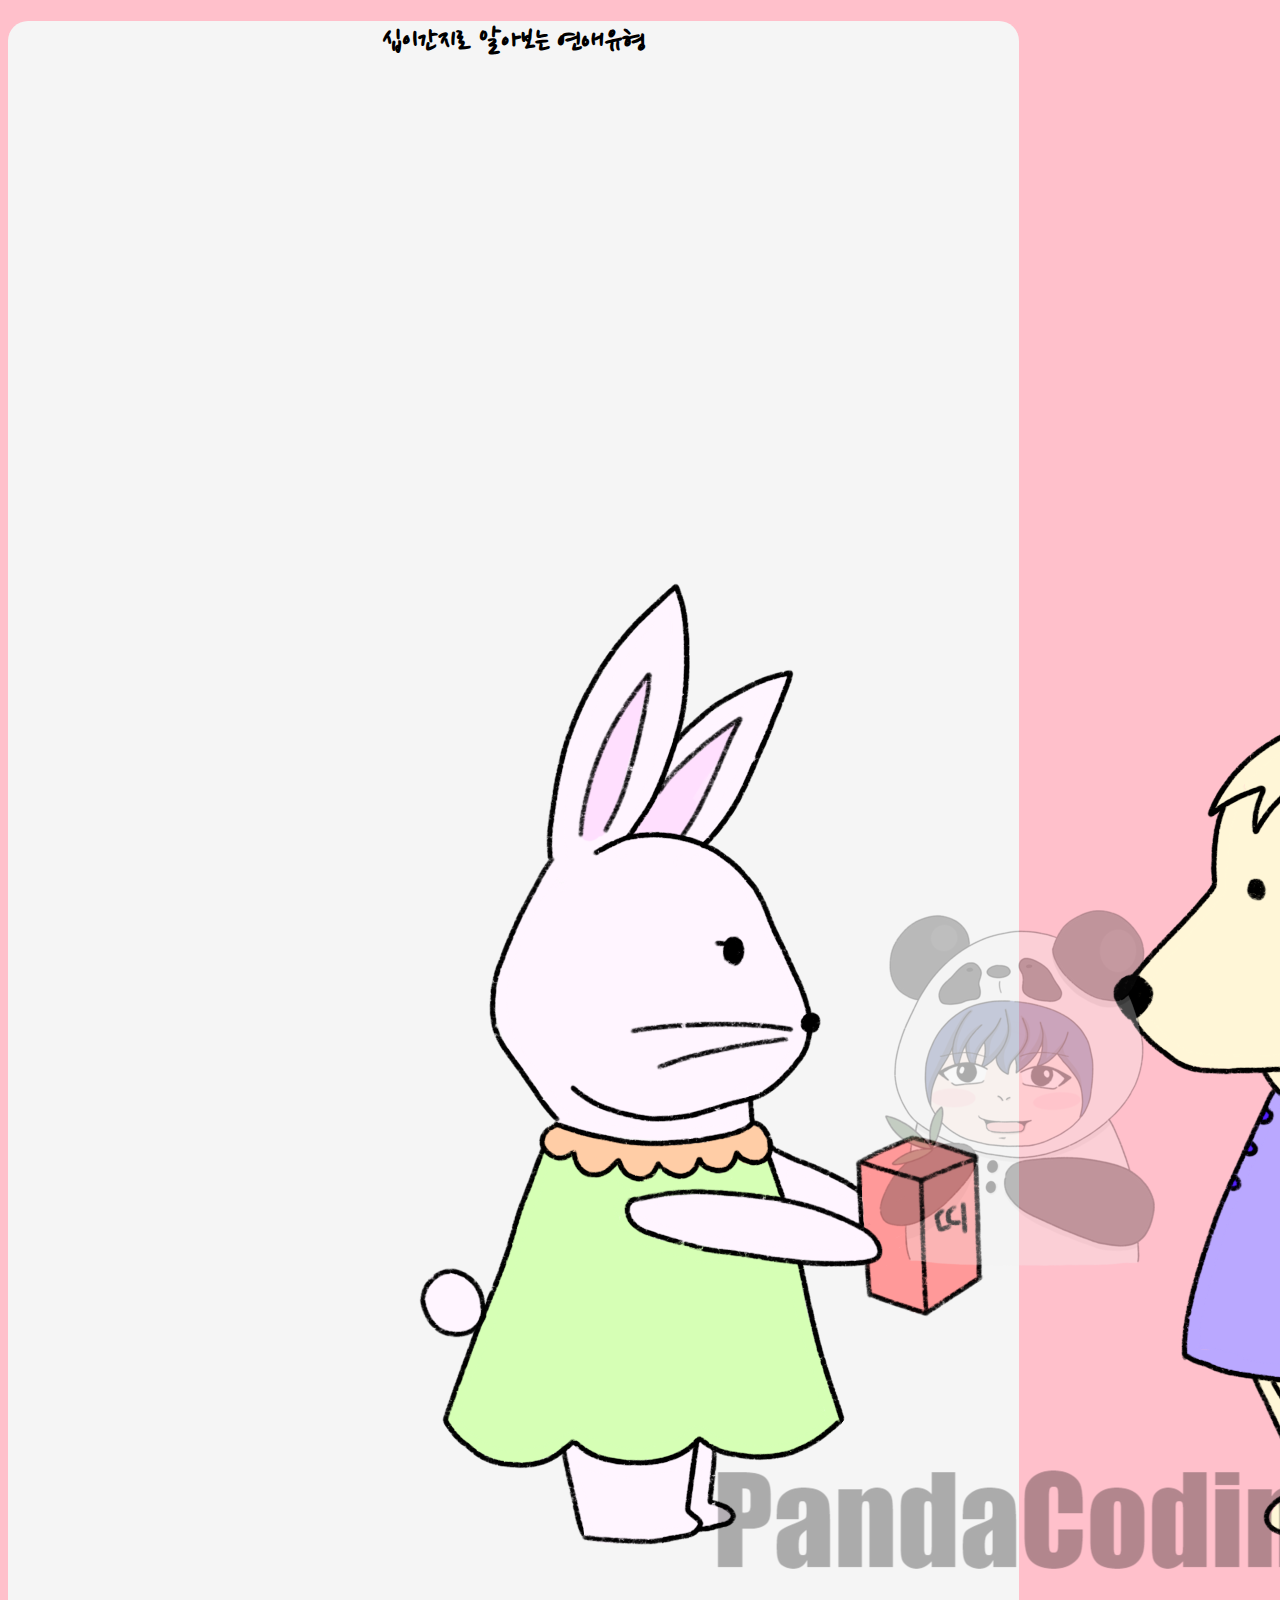
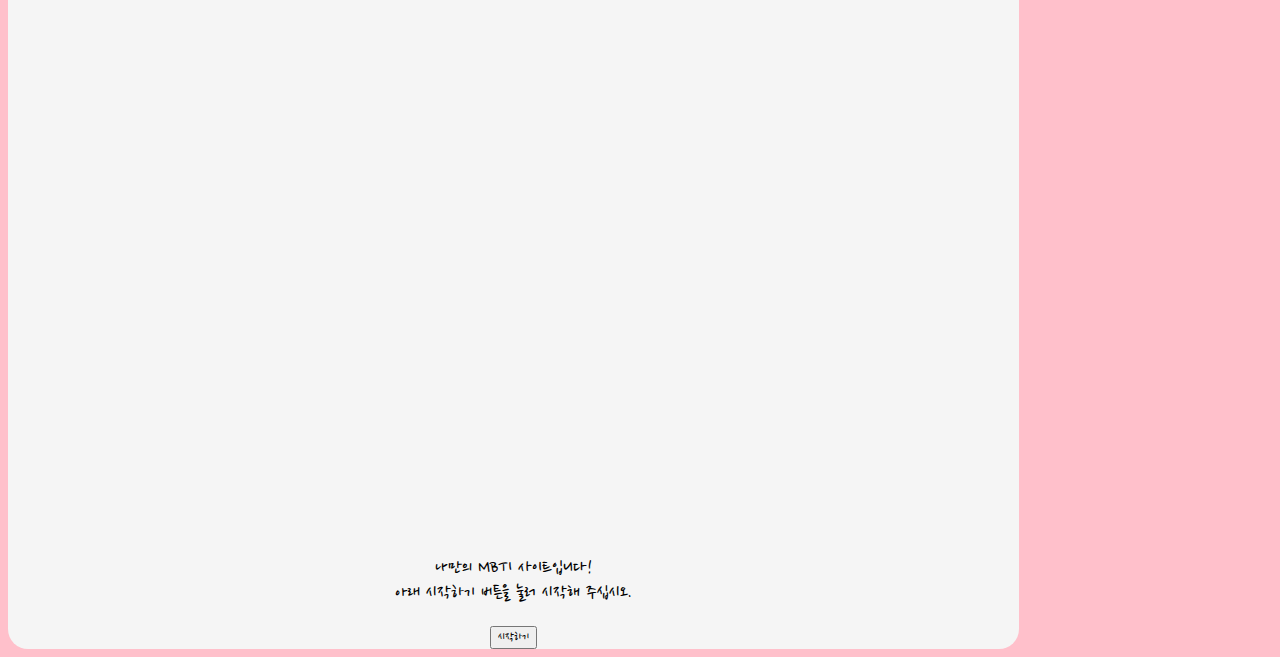
==== MyMBTI-main/#2. QnA Page/index.html @ 31dfb89f "commit" ====
<!DOCTYPE html>
<html lang="ko" dir="ltr">

<head>
  <meta charset="utf-8">
  <meta name="viewport" content="width=device-width, initial-scale=1">

  <title></title>
  <link href="https://cdn.jsdelivr.net/npm/bootstrap@5.0.0-beta2/dist/css/bootstrap.min.css" rel="stylesheet" integrity="sha384-BmbxuPwQa2lc/FVzBcNJ7UAyJxM6wuqIj61tLrc4wSX0szH/Ev+nYRRuWlolflfl" crossorigin="anonymous">
  <link rel="preconnect" href="https://fonts.gstatic.com">
  <link href="https://fonts.googleapis.com/css2?family=Nanum+Pen+Script&display=swap" rel="stylesheet">
  <link rel="stylesheet" href="./css/default.css">
  <link rel="stylesheet" href="./css/main.css">
  <link rel="stylesheet" href="./css/qna.css">
  <link rel="stylesheet" href="./css/animation.css">
</head>

<body>
  <div class="container">
    <section id="main" class="mx-auto my-5 py-5 px-3">
      <h1>십이간지로 알아보는 연애유형</h1>
      <div class="col-lg-6 col-md-8 col-sm-10 col-12 mx-auto">
        <img src="./img/main.png" alt="mainImage" class="img-fluid">
      </div>
      <p>
        나만의 MBTI 사이트입니다! <br>
        아래 시작하기 버튼을 눌러 시작해 주십시오.
      </p>
      <button type="button" class="btn btn-outline-danger mt-3" onclick="js:begin()">시작하기</button>
    </section>
    <section id="qna">
      <div class="status mx-auto mt-5">
        <div class="statusBar">
        </div>
      </div>
      <div class="qBox my-5 py-3 mx-auto">

      </div>
      <div class="answerBox">

      </div>
    </section>
    <section id="result">
      
    </section>
    <script src="./js/data.js" charset="utf-8"></script>
    <script src="./js/start.js" charset="utf-8"></script>
  </div>
</body>

</html>
---- MyMBTI-main/#2. QnA Page/css/default.css ----
body{
  background-color: pink;
}

*{
  font-family: 'Nanum Pen Script', cursive;
}
---- MyMBTI-main/#2. QnA Page/css/main.css ----
#main{
  background-color: whitesmoke;
  width: 80%;
  text-align: center;
  border-radius: 20px;
}

p{
  font-size: 20px;
}
---- MyMBTI-main/#2. QnA Page/css/qna.css ----
#qna {
  display: none;
}

.qBox {
  background-color: whitesmoke;
  text-align: center;
  border-radius: 20px;
  font-size: 24px;
  width: 80%
}

.answerList {
  background-color: whitesmoke;
  border-radius: 20px;
  display: block;
  width: 80%;
  border: 0px;
  font-size: 20px;
}

.answerList:hover, .answerList:focus {
  background-color: pink;
  color: whitesmoke;
}

.status {
  height: 20px;
  width: 80%;
  background-color: white;
  border-radius: 20px;
}

.statusBar {
  height: 100%;
  border-radius: 20px;
  /* Permalink - use to edit and share this gradient: https://colorzilla.com/gradient-editor/#febbbb+0,fe9090+52,ff5c5c+100;Red+3D+%231 */
  background: #febbbb;
  /* Old browsers */
  background: -moz-linear-gradient(top, #febbbb 0%, #fe9090 52%, #ff5c5c 100%);
  /* FF3.6-15 */
  background: -webkit-linear-gradient(top, #febbbb 0%, #fe9090 52%, #ff5c5c 100%);
  /* Chrome10-25,Safari5.1-6 */
  background: linear-gradient(to bottom, #febbbb 0%, #fe9090 52%, #ff5c5c 100%);
  /* W3C, IE10+, FF16+, Chrome26+, Opera12+, Safari7+ */
  filter: progid:DXImageTransform.Microsoft.gradient(startColorstr='#febbbb', endColorstr='#ff5c5c', GradientType=0);
  /* IE6-9 */
}
---- MyMBTI-main/#2. QnA Page/css/animation.css ----
@keyframes fadeIn {
  from { opacity: 0; }
  to { opacity: 1; }
}

@keyframes fadeOut {
  from { opacity: 1; }
  to { opacity: 0; }
}

@-webkit-keyframes fadeIn {
  from { opacity: 0; }
  to { opacity: 1; }
}

@-webkit-keyframes fadeOut {
  from { opacity: 1; }
  to { opacity: 0; }
}

.fadeIn{
  animation: fadeIn;
  animation-duration: 0.5s;
}

.fadeOut{
  animation: fadeOut;
  animation-duration: 0.5s;
}
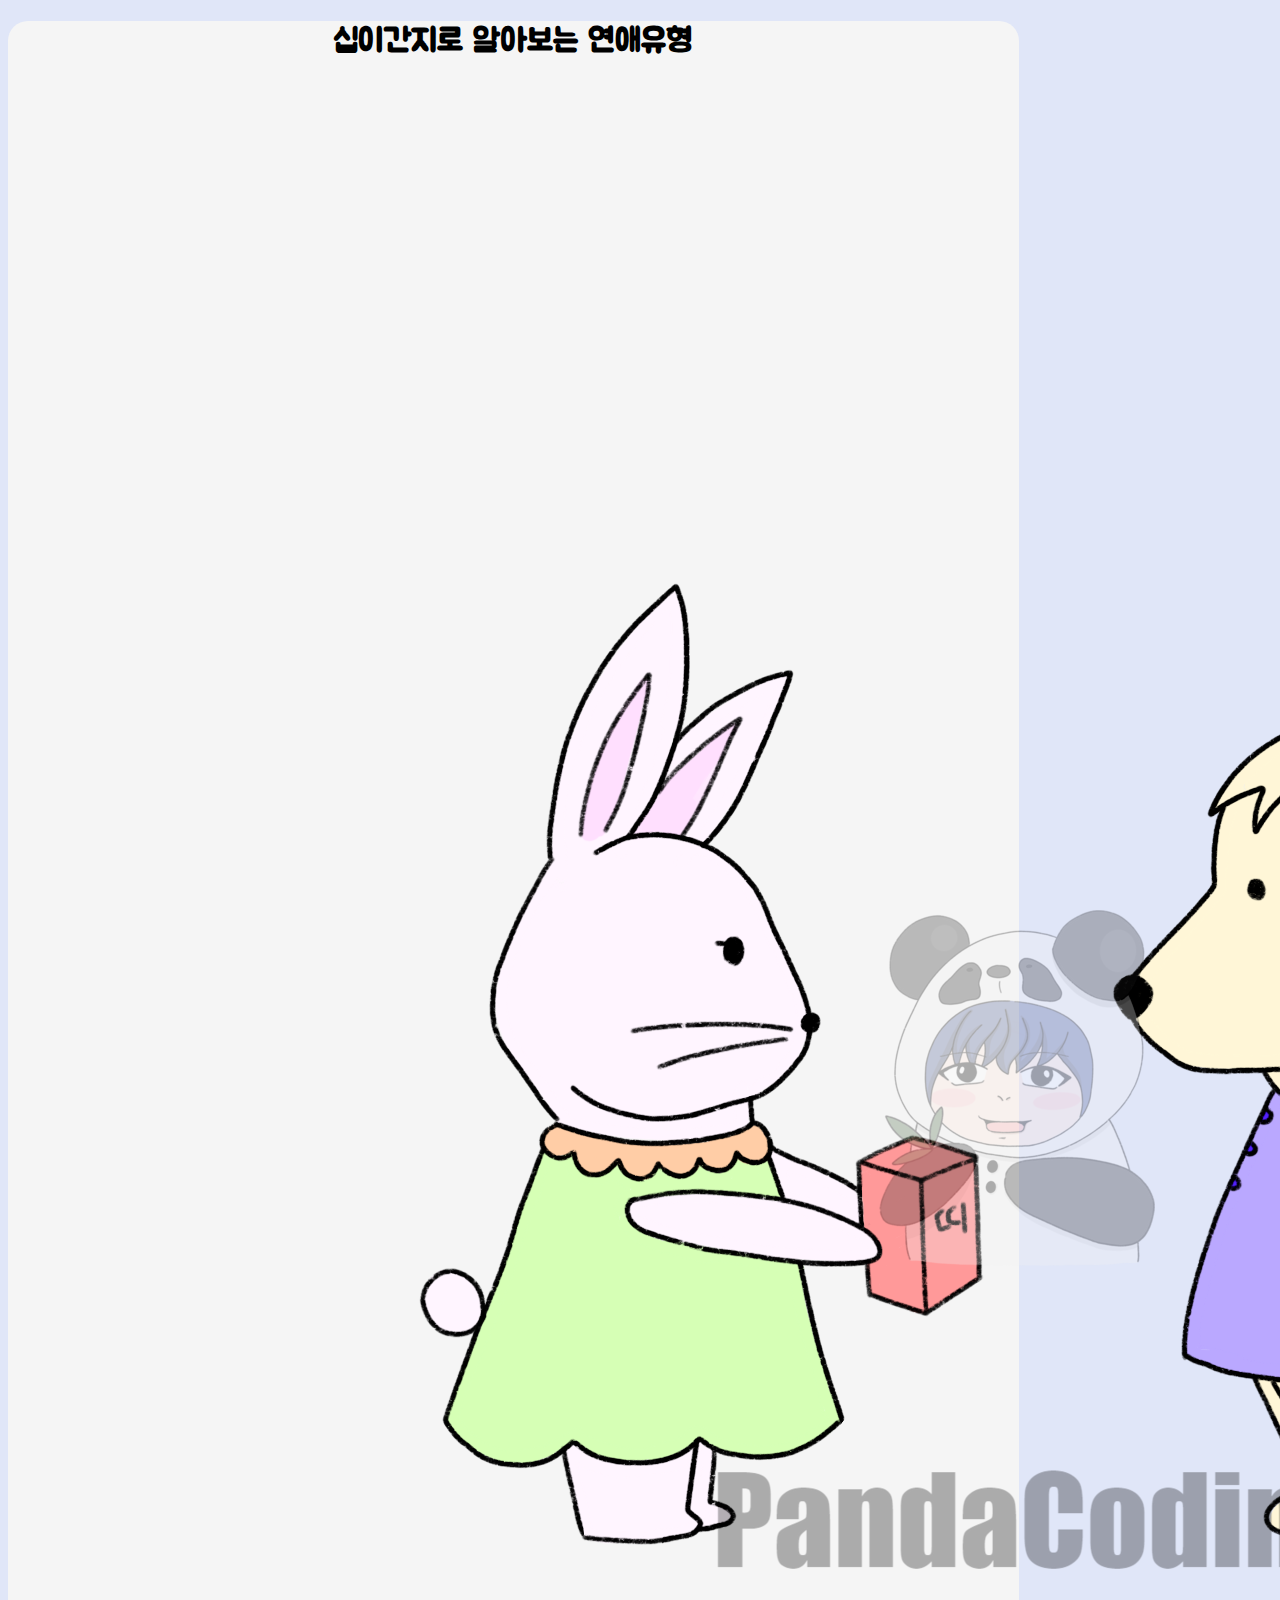
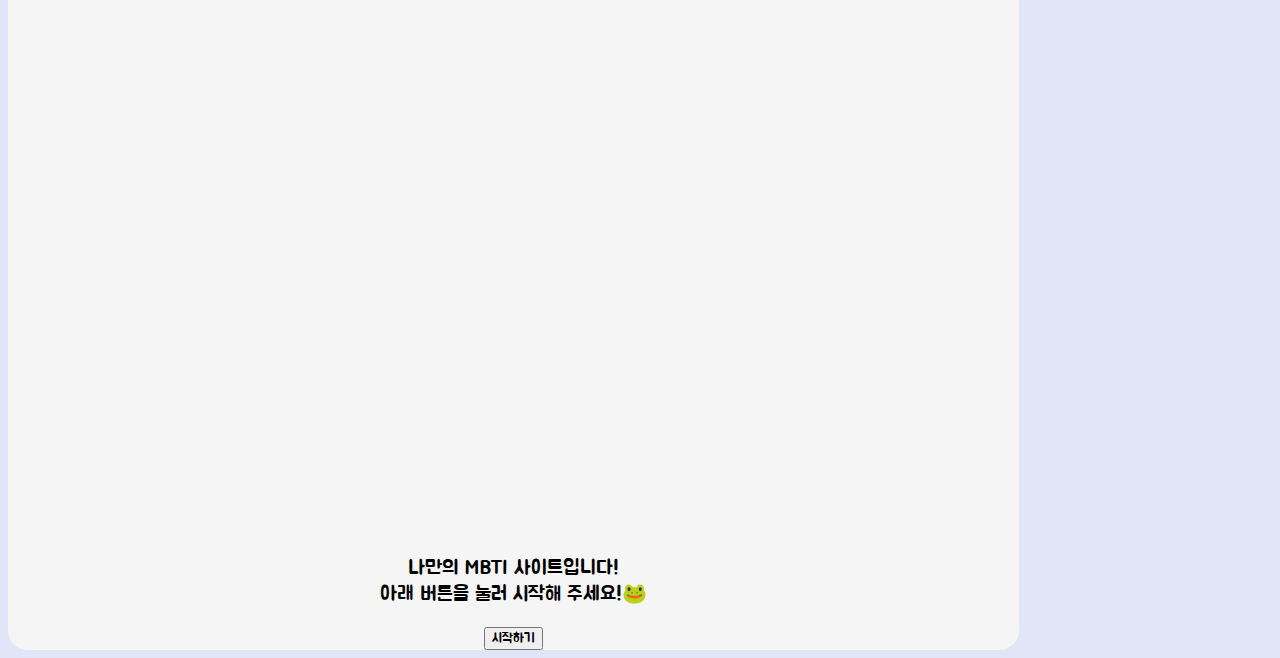
==== commit 5c0c9b31: "전체 수정 완료" ====
--- a/MyMBTI-main/#2. QnA Page/index.html
+++ b/MyMBTI-main/#2. QnA Page/index.html
@@ -7,8 +7,9 @@
 
   <title></title>
   <link href="https://cdn.jsdelivr.net/npm/bootstrap@5.0.0-beta2/dist/css/bootstrap.min.css" rel="stylesheet" integrity="sha384-BmbxuPwQa2lc/FVzBcNJ7UAyJxM6wuqIj61tLrc4wSX0szH/Ev+nYRRuWlolflfl" crossorigin="anonymous">
-  <link rel="preconnect" href="https://fonts.gstatic.com">
-  <link href="https://fonts.googleapis.com/css2?family=Nanum+Pen+Script&display=swap" rel="stylesheet">
+  <link rel="preconnect" href="https://fonts.googleapis.com">
+<link rel="preconnect" href="https://fonts.gstatic.com" crossorigin>
+<link href="https://fonts.googleapis.com/css2?family=Jua&display=swap" rel="stylesheet">
   <link rel="stylesheet" href="./css/default.css">
   <link rel="stylesheet" href="./css/main.css">
   <link rel="stylesheet" href="./css/qna.css">
@@ -23,10 +24,10 @@
         <img src="./img/main.png" alt="mainImage" class="img-fluid">
       </div>
       <p>
-        나만의 MBTI 사이트입니다! <br>
-        아래 시작하기 버튼을 눌러 시작해 주십시오.
-      </p>
-      <button type="button" class="btn btn-outline-danger mt-3" onclick="js:begin()">시작하기</button>
+      나만의 MBTI 사이트입니다! <br>
+      아래 버튼을 눌러 시작해 주세요!🐸
+    </p>
+      <button type="button" class="btn btn-outline-dark mt-2" onclick="js:begin()">시작하기</button>
     </section>
     <section id="qna">
       <div class="status mx-auto mt-5">
@@ -41,7 +42,7 @@
       </div>
     </section>
     <section id="result">
-      
+
     </section>
     <script src="./js/data.js" charset="utf-8"></script>
     <script src="./js/start.js" charset="utf-8"></script>
--- a/MyMBTI-main/#2. QnA Page/css/default.css
+++ b/MyMBTI-main/#2. QnA Page/css/default.css
@@ -1,7 +1,7 @@
 body{
-  background-color: pink;
+  background-color: #E0E6F8;
 }
 
 *{
-  font-family: 'Nanum Pen Script', cursive;
+  font-family: 'Jua', sans-serif;
 }
